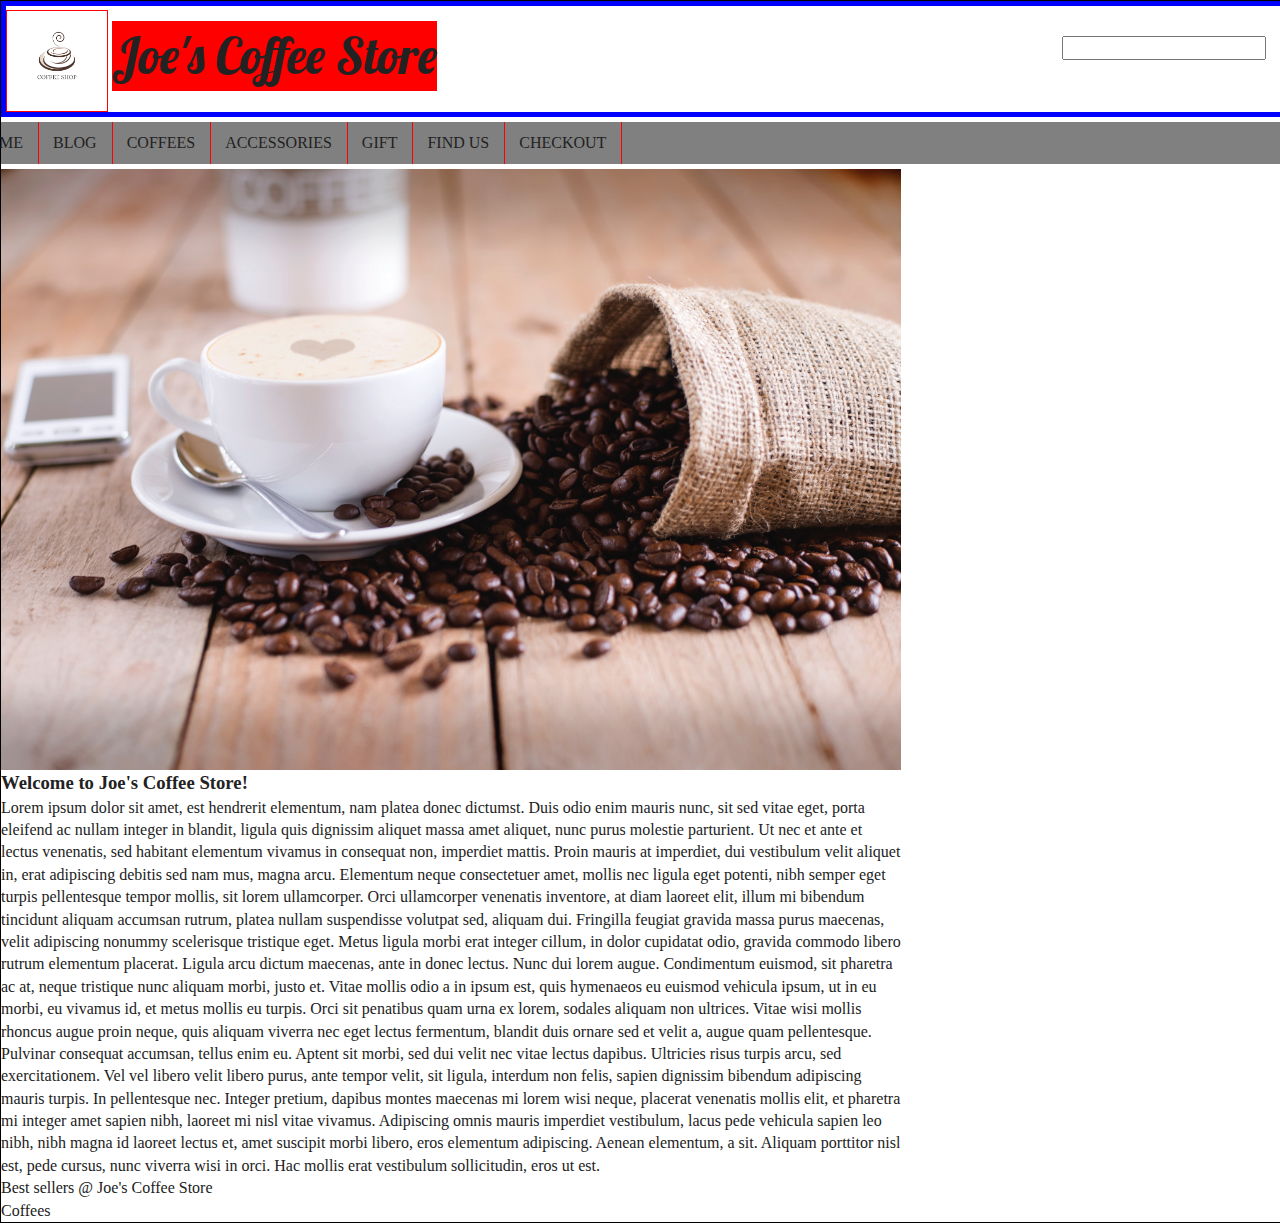
==== index.html @ d7cf1fd2 "Add files via upload" ====
<!doctype html>
<html class="no-js" lang="">

<head>
  <meta charset="utf-8">
  <meta http-equiv="x-ua-compatible" content="ie=edge">
  <title></title>
  <meta name="description" content="">
  <meta name="viewport" content="width=device-width, initial-scale=1, shrink-to-fit=no">

  <link rel="manifest" href="site.webmanifest">
  <link rel="apple-touch-icon" href="icon.png">
  <!-- Place favicon.ico in the root directory -->

  <link rel="stylesheet" href="css/normalize.css">
  <link rel="stylesheet" href="css/main.css">
  <link href="https://fonts.googleapis.com/css?family=Lobster" rel="stylesheet">
</head>

<body>
  <!--[if lte IE 9]>
    <p class="browserupgrade">You are using an <strong>outdated</strong> browser. Please <a href="https://browsehappy.com/">upgrade your browser</a> to improve your experience and security.</p>
  <![endif]-->

  <!-- Add your site or application content here -->
  <header>
    <div id="title-bar">
      <div id="title-bar_logo-container" class="title-bar">
        <img id="title-bar_logo" src="img/coffee_shop_logo.png">
      </div>
      <p id="title-bar_title" class="title-bar">Joe's Coffee Store</p>
      <input id="title-bar_searchBox" class="title-bar">
    </div>
    <nav id="nav-bar" class="colored-bar">
      <ul id="nav-bar_ul">
        <li id="nav-bar_ul_home">HOME</li>
        <li id="nav-bar_ul_blog">BLOG</li>
        <li id="nav-bar_ul_coffee">COFFEES</li>
        <li id="nav-bar_ul_accessories">ACCESSORIES</li>
        <li id="nav-bar_ul_gift">GIFT</li>
        <li id="nav-bar_ul_findus">FIND US</li>
        <li id="nav-bar_ul_checkout">CHECKOUT</li>
      </ul>
    </nav>
  </header>
  <main id="main">
    <img id="main-img_img" src="img/main_image.jpg" width="900px" height="auto">
    <div id="main-article">
      <div id="main_article_left"></div>
      <h3 id="main-article_title">Welcome to Joe's Coffee Store!</h3>
      <p id="main-article_article">Lorem ipsum dolor sit amet, est hendrerit elementum, nam platea donec dictumst. Duis odio enim mauris nunc, sit sed vitae eget, porta eleifend ac nullam integer in blandit, ligula quis dignissim aliquet massa amet aliquet, nunc purus molestie parturient. Ut nec et ante et lectus venenatis, sed habitant elementum vivamus in consequat non, imperdiet mattis. Proin mauris at imperdiet, dui vestibulum velit aliquet in, erat adipiscing debitis sed nam mus, magna arcu. Elementum neque consectetuer amet, mollis nec ligula eget potenti, nibh semper eget turpis pellentesque tempor mollis, sit lorem ullamcorper.
        Orci ullamcorper venenatis inventore, at diam laoreet elit, illum mi bibendum tincidunt aliquam accumsan rutrum, platea nullam suspendisse volutpat sed, aliquam dui. Fringilla feugiat gravida massa purus maecenas, velit adipiscing nonummy scelerisque tristique eget. Metus ligula morbi erat integer cillum, in dolor cupidatat odio, gravida commodo libero rutrum elementum placerat. Ligula arcu dictum maecenas, ante in donec lectus. Nunc dui lorem augue. Condimentum euismod, sit pharetra ac at, neque tristique nunc aliquam morbi, justo et. Vitae mollis odio a in ipsum est, quis hymenaeos eu euismod vehicula ipsum, ut in eu morbi, eu vivamus id, et metus mollis eu turpis. Orci sit penatibus quam urna ex lorem, sodales aliquam non ultrices. Vitae wisi mollis rhoncus augue proin neque, quis aliquam viverra nec eget lectus fermentum, blandit duis ornare sed et velit a, augue quam pellentesque. Pulvinar consequat accumsan, tellus enim eu. Aptent sit morbi, sed dui velit nec vitae lectus dapibus.
        Ultricies risus turpis arcu, sed exercitationem. Vel vel libero velit libero purus, ante tempor velit, sit ligula, interdum non felis, sapien dignissim bibendum adipiscing mauris turpis. In pellentesque nec. Integer pretium, dapibus montes maecenas mi lorem wisi neque, placerat venenatis mollis elit, et pharetra mi integer amet sapien nibh, laoreet mi nisl vitae vivamus. Adipiscing omnis mauris imperdiet vestibulum, lacus pede vehicula sapien leo nibh, nibh magna id laoreet lectus et, amet suscipit morbi libero, eros elementum adipiscing. Aenean elementum, a sit. Aliquam porttitor nisl est, pede cursus, nunc viverra wisi in orci. Hac mollis erat vestibulum sollicitudin, eros ut est.</p>
    </div>
    <div id="best-seller">
      <p>Best sellers @ Joe's Coffee Store</p>
      <p class="colored-bar">Coffees</p>
    </div>
    <div id="accessories">

    </div>
  </main>
  <aside id="aside">

  </aside>
  <footer id="footer">
    <address id="address">

    </address>
  </footer>



  <script src="js/vendor/modernizr-3.6.0.min.js"></script>
  <script src="https://code.jquery.com/jquery-3.3.1.min.js" integrity="sha256-FgpCb/KJQlLNfOu91ta32o/NMZxltwRo8QtmkMRdAu8=" crossorigin="anonymous"></script>
  <script>window.jQuery || document.write('<script src="js/vendor/jquery-3.3.1.min.js"><\/script>')</script>
  <script src="js/plugins.js"></script>
  <script src="js/main.js"></script>

  <!-- Google Analytics: change UA-XXXXX-Y to be your site's ID. -->
  <script>
    window.ga = function () { ga.q.push(arguments) }; ga.q = []; ga.l = +new Date;
    ga('create', 'UA-XXXXX-Y', 'auto'); ga('send', 'pageview')
  </script>
  <script src="https://www.google-analytics.com/analytics.js" async defer></script>
</body>

</html>
---- css/main.css ----
/*! HTML5 Boilerplate v6.1.0 | MIT License | https://html5boilerplate.com/ */

/*
 * What follows is the result of much research on cross-browser styling.
 * Credit left inline and big thanks to Nicolas Gallagher, Jonathan Neal,
 * Kroc Camen, and the H5BP dev community and team.
 */

/* ==========================================================================
   Base styles: opinionated defaults
   ========================================================================== */

html {
    color: #222;
    font-size: 1em;
    line-height: 1.4;
}

/*
 * Remove text-shadow in selection highlight:
 * https://twitter.com/miketaylr/status/12228805301
 *
 * Vendor-prefixed and regular ::selection selectors cannot be combined:
 * https://stackoverflow.com/a/16982510/7133471
 *
 * Customize the background color to match your design.
 */

::-moz-selection {
    background: #b3d4fc;
    text-shadow: none;
}

::selection {
    background: #b3d4fc;
    text-shadow: none;
}

/*
 * A better looking default horizontal rule
 */

hr {
    display: block;
    height: 1px;
    border: 0;
    border-top: 1px solid #ccc;
    margin: 1em 0;
    padding: 0;
}

/*
 * Remove the gap between audio, canvas, iframes,
 * images, videos and the bottom of their containers:
 * https://github.com/h5bp/html5-boilerplate/issues/440
 */

audio,
canvas,
iframe,
img,
svg,
video {
    vertical-align: middle;
}

/*
 * Remove default fieldset styles.
 */

fieldset {
    border: 0;
    margin: 0;
    padding: 0;
}

/*
 * Allow only vertical resizing of textareas.
 */

textarea {
    resize: vertical;
}

/* ==========================================================================
   Browser Upgrade Prompt
   ========================================================================== */

.browserupgrade {
    margin: 0.2em 0;
    background: #ccc;
    color: #000;
    padding: 0.2em 0;
}

/* ==========================================================================
   Author's custom styles
   ========================================================================== */
* {
    margin: 0;
    padding: 0;
}

body {
    width: 1300px;
    border: 1px solid black;
    margin: 0 auto;
}

#title-bar_logo-container {
	border: 1px solid red;
    width: 100px;
    height: 100px;
}

#title-bar_logo {
	max-width: 100%;
    height: auto;
}

.title-bar {
    display: inline-block;
}

#title-bar_title {
    background-color: red;
    font-family: 'Lobster', cursive;
    font-size: 50px;
    position: relative;
    top: 15px;
}

#title-bar_searchBox {
    float: right;
    margin: 30px;
    width: 200px;
    height: 20px;
}

#title-bar {
    border: 5px solid blue;
    
}

#nav-bar {
    background-color: gray;
}

#nav-bar_ul {
    list-style-type: none;
    margin: 5px 0 5px -35px;
}

#nav-bar_ul li {
    display: inline-block;
    padding: 10px 15px 10px 10px;
    border-right: 1px solid red;
}

#nav-bar_ul:last-child {
    border-right: none;
}

main {
    width: 900px;
}

#main-img_img {
    width: "900px";
    height: "auto";
}









/* ==========================================================================
   Helper classes
   ========================================================================== */

/*
 * Hide visually and from screen readers
 */

.hidden {
    display: none !important;
}

/*
 * Hide only visually, but have it available for screen readers:
 * https://snook.ca/archives/html_and_css/hiding-content-for-accessibility
 *
 * 1. For long content, line feeds are not interpreted as spaces and small width
 *    causes content to wrap 1 word per line:
 *    https://medium.com/@jessebeach/beware-smushed-off-screen-accessible-text-5952a4c2cbfe
 */

.visuallyhidden {
    border: 0;
    clip: rect(0 0 0 0);
    height: 1px;
    margin: -1px;
    overflow: hidden;
    padding: 0;
    position: absolute;
    width: 1px;
    white-space: nowrap; /* 1 */
}

/*
 * Extends the .visuallyhidden class to allow the element
 * to be focusable when navigated to via the keyboard:
 * https://www.drupal.org/node/897638
 */

.visuallyhidden.focusable:active,
.visuallyhidden.focusable:focus {
    clip: auto;
    height: auto;
    margin: 0;
    overflow: visible;
    position: static;
    width: auto;
    white-space: inherit;
}

/*
 * Hide visually and from screen readers, but maintain layout
 */

.invisible {
    visibility: hidden;
}

/*
 * Clearfix: contain floats
 *
 * For modern browsers
 * 1. The space content is one way to avoid an Opera bug when the
 *    `contenteditable` attribute is included anywhere else in the document.
 *    Otherwise it causes space to appear at the top and bottom of elements
 *    that receive the `clearfix` class.
 * 2. The use of `table` rather than `block` is only necessary if using
 *    `:before` to contain the top-margins of child elements.
 */

.clearfix:before,
.clearfix:after {
    content: " "; /* 1 */
    display: table; /* 2 */
}

.clearfix:after {
    clear: both;
}

/* ==========================================================================
   EXAMPLE Media Queries for Responsive Design.
   These examples override the primary ('mobile first') styles.
   Modify as content requires.
   ========================================================================== */

@media only screen and (min-width: 35em) {
    /* Style adjustments for viewports that meet the condition */
}

@media print,
       (-webkit-min-device-pixel-ratio: 1.25),
       (min-resolution: 1.25dppx),
       (min-resolution: 120dpi) {
    /* Style adjustments for high resolution devices */
}

/* ==========================================================================
   Print styles.
   Inlined to avoid the additional HTTP request:
   https://www.phpied.com/delay-loading-your-print-css/
   ========================================================================== */

@media print {
    *,
    *:before,
    *:after {
        background: transparent !important;
        color: #000 !important; /* Black prints faster */
        -webkit-box-shadow: none !important;
        box-shadow: none !important;
        text-shadow: none !important;
    }

    a,
    a:visited {
        text-decoration: underline;
    }

    a[href]:after {
        content: " (" attr(href) ")";
    }

    abbr[title]:after {
        content: " (" attr(title) ")";
    }

    /*
     * Don't show links that are fragment identifiers,
     * or use the `javascript:` pseudo protocol
     */

    a[href^="#"]:after,
    a[href^="javascript:"]:after {
        content: "";
    }

    pre {
        white-space: pre-wrap !important;
    }
    pre,
    blockquote {
        border: 1px solid #999;
        page-break-inside: avoid;
    }

    /*
     * Printing Tables:
     * http://css-discuss.incutio.com/wiki/Printing_Tables
     */

    thead {
        display: table-header-group;
    }

    tr,
    img {
        page-break-inside: avoid;
    }

    p,
    h2,
    h3 {
        orphans: 3;
        widows: 3;
    }

    h2,
    h3 {
        page-break-after: avoid;
    }
}
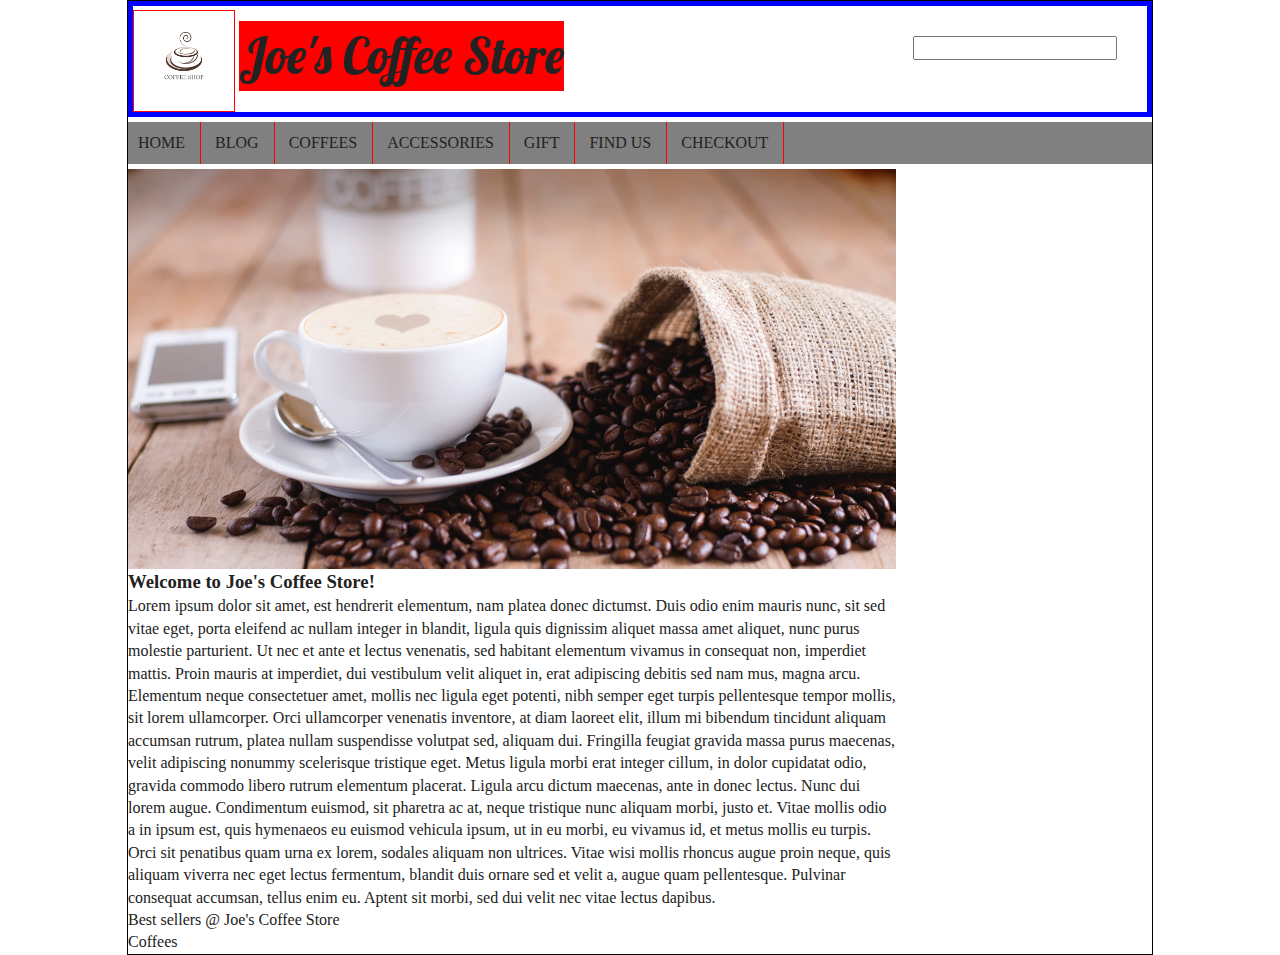
==== commit 793b53dc: "Fix images" ====
--- a/index.html
+++ b/index.html
@@ -44,13 +44,13 @@
     </nav>
   </header>
   <main id="main">
-    <img id="main-img_img" src="img/main_image.jpg" width="900px" height="auto">
+    <div id="main-image"></div>
     <div id="main-article">
       <div id="main_article_left"></div>
       <h3 id="main-article_title">Welcome to Joe's Coffee Store!</h3>
       <p id="main-article_article">Lorem ipsum dolor sit amet, est hendrerit elementum, nam platea donec dictumst. Duis odio enim mauris nunc, sit sed vitae eget, porta eleifend ac nullam integer in blandit, ligula quis dignissim aliquet massa amet aliquet, nunc purus molestie parturient. Ut nec et ante et lectus venenatis, sed habitant elementum vivamus in consequat non, imperdiet mattis. Proin mauris at imperdiet, dui vestibulum velit aliquet in, erat adipiscing debitis sed nam mus, magna arcu. Elementum neque consectetuer amet, mollis nec ligula eget potenti, nibh semper eget turpis pellentesque tempor mollis, sit lorem ullamcorper.
         Orci ullamcorper venenatis inventore, at diam laoreet elit, illum mi bibendum tincidunt aliquam accumsan rutrum, platea nullam suspendisse volutpat sed, aliquam dui. Fringilla feugiat gravida massa purus maecenas, velit adipiscing nonummy scelerisque tristique eget. Metus ligula morbi erat integer cillum, in dolor cupidatat odio, gravida commodo libero rutrum elementum placerat. Ligula arcu dictum maecenas, ante in donec lectus. Nunc dui lorem augue. Condimentum euismod, sit pharetra ac at, neque tristique nunc aliquam morbi, justo et. Vitae mollis odio a in ipsum est, quis hymenaeos eu euismod vehicula ipsum, ut in eu morbi, eu vivamus id, et metus mollis eu turpis. Orci sit penatibus quam urna ex lorem, sodales aliquam non ultrices. Vitae wisi mollis rhoncus augue proin neque, quis aliquam viverra nec eget lectus fermentum, blandit duis ornare sed et velit a, augue quam pellentesque. Pulvinar consequat accumsan, tellus enim eu. Aptent sit morbi, sed dui velit nec vitae lectus dapibus.
-        Ultricies risus turpis arcu, sed exercitationem. Vel vel libero velit libero purus, ante tempor velit, sit ligula, interdum non felis, sapien dignissim bibendum adipiscing mauris turpis. In pellentesque nec. Integer pretium, dapibus montes maecenas mi lorem wisi neque, placerat venenatis mollis elit, et pharetra mi integer amet sapien nibh, laoreet mi nisl vitae vivamus. Adipiscing omnis mauris imperdiet vestibulum, lacus pede vehicula sapien leo nibh, nibh magna id laoreet lectus et, amet suscipit morbi libero, eros elementum adipiscing. Aenean elementum, a sit. Aliquam porttitor nisl est, pede cursus, nunc viverra wisi in orci. Hac mollis erat vestibulum sollicitudin, eros ut est.</p>
+        </p>
     </div>
     <div id="best-seller">
       <p>Best sellers @ Joe's Coffee Store</p>
--- a/css/main.css
+++ b/css/main.css
@@ -102,7 +102,7 @@
 }
 
 body {
-    width: 1300px;
+    width: 80%;
     border: 1px solid black;
     margin: 0 auto;
 }
@@ -148,7 +148,7 @@
 
 #nav-bar_ul {
     list-style-type: none;
-    margin: 5px 0 5px -35px;
+    margin: 5px 0 5px 0;
 }
 
 #nav-bar_ul li {
@@ -162,12 +162,15 @@
 }
 
 main {
-    width: 900px;
-}
-
-#main-img_img {
-    width: "900px";
-    height: "auto";
+    width: 75%;
+}
+
+#main-image {
+    width: 100%;
+    height: 400px;
+    background: url("../img/main_image.jpg");
+    background-size: cover;
+    background-repeat: no-repeat;
 }
 
 
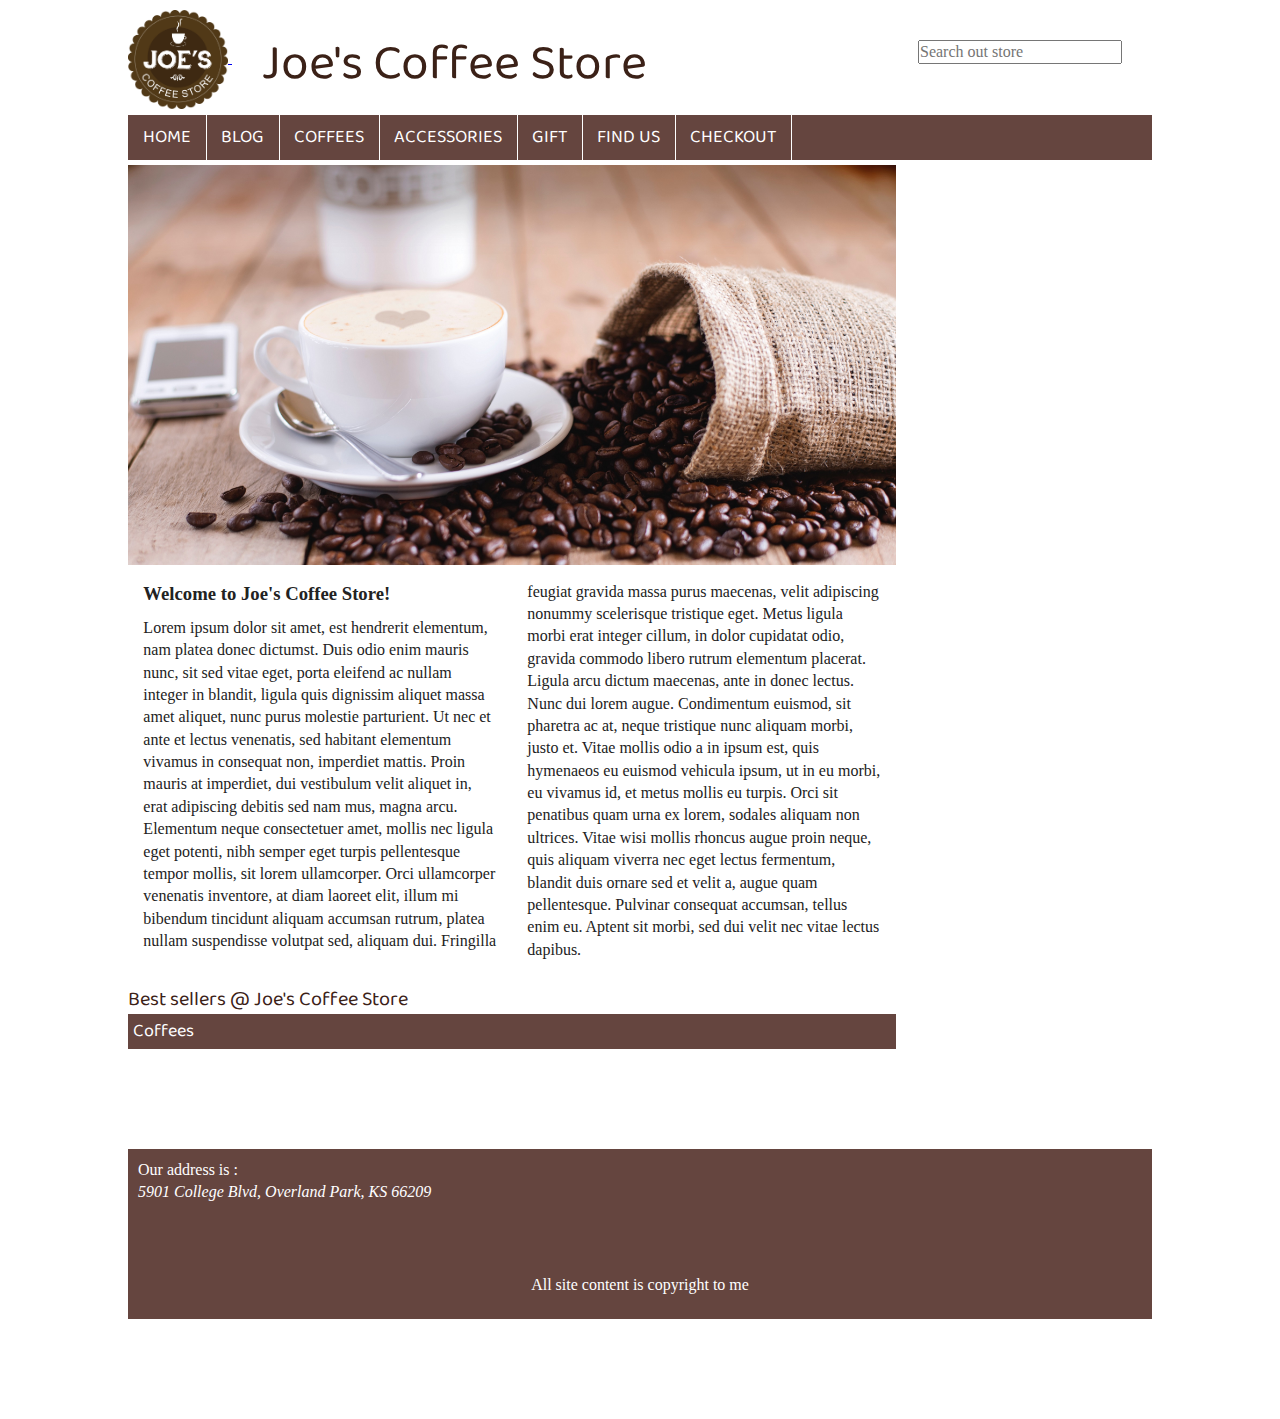
==== commit 8ca82c38: "update font, nav style" ====
--- a/index.html
+++ b/index.html
@@ -14,7 +14,7 @@
 
   <link rel="stylesheet" href="css/normalize.css">
   <link rel="stylesheet" href="css/main.css">
-  <link href="https://fonts.googleapis.com/css?family=Lobster" rel="stylesheet">
+  <link href="https://fonts.googleapis.com/css?family=Baloo+Da" rel="stylesheet">
 </head>
 
 <body>
@@ -25,34 +25,39 @@
   <!-- Add your site or application content here -->
   <header>
     <div id="title-bar">
-      <div id="title-bar_logo-container" class="title-bar">
-        <img id="title-bar_logo" src="img/coffee_shop_logo.png">
-      </div>
-      <p id="title-bar_title" class="title-bar">Joe's Coffee Store</p>
-      <input id="title-bar_searchBox" class="title-bar">
+      <a href="index.html">
+        <div id="title-bar_logo-container" class="title-bar">
+          <img id="title-bar_logo" alt="Joe's Coffee Store Logo" src="img/coffee_shop_logo.png">
+        </div>
+        <p id="title-bar_title" class="title-bar">Joe's Coffee Store</p>
+      </a>
+      <input id="title-bar_searchBox" class="title-bar" placeholder="Search out store">
     </div>
-    <nav id="nav-bar" class="colored-bar">
+    <nav id="nav-bar">
       <ul id="nav-bar_ul">
-        <li id="nav-bar_ul_home">HOME</li>
-        <li id="nav-bar_ul_blog">BLOG</li>
-        <li id="nav-bar_ul_coffee">COFFEES</li>
-        <li id="nav-bar_ul_accessories">ACCESSORIES</li>
-        <li id="nav-bar_ul_gift">GIFT</li>
-        <li id="nav-bar_ul_findus">FIND US</li>
-        <li id="nav-bar_ul_checkout">CHECKOUT</li>
+        <a href="#"><li id="nav-bar_ul_home">HOME</li></a>
+        <a href="#"><li id="nav-bar_ul_blog">BLOG</li></a>
+        <a href="#"><li id="nav-bar_ul_coffee">COFFEES</li></a>
+        <a href="#"><li id="nav-bar_ul_accessories">ACCESSORIES</li></a>
+        <a href="#"><li id="nav-bar_ul_gift">GIFT</li></a>
+        <a href="#"><li id="nav-bar_ul_findus">FIND US</li></a>
+        <a href="#"><li id="nav-bar_ul_checkout">CHECKOUT</li></a>
       </ul>
     </nav>
   </header>
   <main id="main">
     <div id="main-image"></div>
     <div id="main-article">
-      <div id="main_article_left"></div>
-      <h3 id="main-article_title">Welcome to Joe's Coffee Store!</h3>
-      <p id="main-article_article">Lorem ipsum dolor sit amet, est hendrerit elementum, nam platea donec dictumst. Duis odio enim mauris nunc, sit sed vitae eget, porta eleifend ac nullam integer in blandit, ligula quis dignissim aliquet massa amet aliquet, nunc purus molestie parturient. Ut nec et ante et lectus venenatis, sed habitant elementum vivamus in consequat non, imperdiet mattis. Proin mauris at imperdiet, dui vestibulum velit aliquet in, erat adipiscing debitis sed nam mus, magna arcu. Elementum neque consectetuer amet, mollis nec ligula eget potenti, nibh semper eget turpis pellentesque tempor mollis, sit lorem ullamcorper.
-        Orci ullamcorper venenatis inventore, at diam laoreet elit, illum mi bibendum tincidunt aliquam accumsan rutrum, platea nullam suspendisse volutpat sed, aliquam dui. Fringilla feugiat gravida massa purus maecenas, velit adipiscing nonummy scelerisque tristique eget. Metus ligula morbi erat integer cillum, in dolor cupidatat odio, gravida commodo libero rutrum elementum placerat. Ligula arcu dictum maecenas, ante in donec lectus. Nunc dui lorem augue. Condimentum euismod, sit pharetra ac at, neque tristique nunc aliquam morbi, justo et. Vitae mollis odio a in ipsum est, quis hymenaeos eu euismod vehicula ipsum, ut in eu morbi, eu vivamus id, et metus mollis eu turpis. Orci sit penatibus quam urna ex lorem, sodales aliquam non ultrices. Vitae wisi mollis rhoncus augue proin neque, quis aliquam viverra nec eget lectus fermentum, blandit duis ornare sed et velit a, augue quam pellentesque. Pulvinar consequat accumsan, tellus enim eu. Aptent sit morbi, sed dui velit nec vitae lectus dapibus.
-        </p>
+      <div id="main_article_left">
+        <h3>Welcome to Joe's Coffee Store!</h3>
+        <p>Lorem ipsum dolor sit amet, est hendrerit elementum, nam platea donec dictumst. Duis odio enim mauris nunc, sit sed vitae eget, porta eleifend ac nullam integer in blandit, ligula quis dignissim aliquet massa amet aliquet, nunc purus molestie parturient. Ut nec et ante et lectus venenatis, sed habitant elementum vivamus in consequat non, imperdiet mattis. Proin mauris at imperdiet, dui vestibulum velit aliquet in, erat adipiscing debitis sed nam mus, magna arcu. Elementum neque consectetuer amet, mollis nec ligula eget potenti, nibh semper eget turpis pellentesque tempor mollis, sit lorem ullamcorper. Orci ullamcorper venenatis inventore, at diam laoreet elit, illum mi bibendum tincidunt aliquam accumsan rutrum, platea nullam suspendisse volutpat sed, aliquam dui. Fringilla</p>
+      </div>
+      <div id="main_article_right">
+        <p>feugiat gravida massa purus maecenas, velit adipiscing nonummy scelerisque tristique eget. Metus ligula morbi erat integer cillum, in dolor cupidatat odio, gravida commodo libero rutrum elementum placerat. Ligula arcu dictum maecenas, ante in donec lectus. Nunc dui lorem augue. Condimentum euismod, sit pharetra ac at, neque tristique nunc aliquam morbi, justo et. Vitae mollis odio a in ipsum est, quis hymenaeos eu euismod vehicula ipsum, ut in eu morbi, eu vivamus id, et metus mollis eu turpis. Orci sit penatibus quam urna ex lorem, sodales aliquam non ultrices. Vitae wisi mollis rhoncus augue proin neque, quis aliquam viverra nec eget lectus fermentum, blandit duis ornare sed et velit a, augue quam pellentesque. Pulvinar consequat accumsan, tellus enim eu. Aptent sit morbi, sed dui velit nec vitae lectus dapibus.</p>
+      </div>
     </div>
-    <div id="best-seller">
+    <div class="clear-both"></div>
+    <div id="best-seller" class="colored-title">
       <p>Best sellers @ Joe's Coffee Store</p>
       <p class="colored-bar">Coffees</p>
     </div>
@@ -64,9 +69,11 @@
 
   </aside>
   <footer id="footer">
+    <p>Our address is :</p>
     <address id="address">
-
+      5901 College Blvd, Overland Park, KS 66209
     </address>
+    <p id="copyright">All site content is copyright to me</p>
   </footer>
 
 
--- a/css/main.css
+++ b/css/main.css
@@ -103,12 +103,11 @@
 
 body {
     width: 80%;
-    border: 1px solid black;
     margin: 0 auto;
+    margin-top: 10px;
 }
 
 #title-bar_logo-container {
-	border: 1px solid red;
     width: 100px;
     height: 100px;
 }
@@ -122,12 +121,27 @@
     display: inline-block;
 }
 
+.colored-title {
+    color: #3B2117;
+    font-family: "Baloo Da", cursive;
+    font-size: 20px;
+    margin-top: 40px;
+}
+
+.colored-bar {
+    background-color: #65453F;
+    color: white;
+    font-size: 18px;
+    padding: 5px;
+}
+
 #title-bar_title {
-    background-color: red;
-    font-family: 'Lobster', cursive;
     font-size: 50px;
     position: relative;
     top: 15px;
+    margin-left: 30px;
+    color: #3B2117;
+    font-family: "Baloo Da", cursive;
 }
 
 #title-bar_searchBox {
@@ -137,24 +151,35 @@
     height: 20px;
 }
 
-#title-bar {
-    border: 5px solid blue;
-    
-}
-
 #nav-bar {
-    background-color: gray;
+    background-color: #65453F;
+    color: white;
 }
 
 #nav-bar_ul {
     list-style-type: none;
-    margin: 5px 0 5px 0;
+    margin: 5px;
 }
 
 #nav-bar_ul li {
+    font-size: 18px;
     display: inline-block;
     padding: 10px 15px 10px 10px;
-    border-right: 1px solid red;
+    border-right: 1px solid white;
+    font-family: "Baloo Da", cursive;
+}
+
+#nav-bar_ul a:link {
+    color: white;
+}
+#nav-bar_ul a:visited {
+    color: white;
+}
+#nav-bar_ul a:hover {
+    color: black;
+}
+#nav-bar_ul a:active {
+    font-weight: bold;
 }
 
 #nav-bar_ul:last-child {
@@ -173,12 +198,35 @@
     background-repeat: no-repeat;
 }
 
-
-
-
-
-
-
+#main-article > div {
+    float: left;
+    width: 46%;
+    height: 350px;
+    padding: 2%;
+}
+
+#main-article h3 {
+    margin-bottom: 10px;
+}
+
+.clear-both {
+    clear: both;
+}
+
+
+
+footer {
+    background-color: #65453F;
+    color: white;
+    margin: 100px 0 100px 0;
+    padding: 10px;
+    height: 150px;
+}
+
+#copyright {
+    text-align: center;
+    margin-top: 70px;
+}
 
 
 /* ==========================================================================
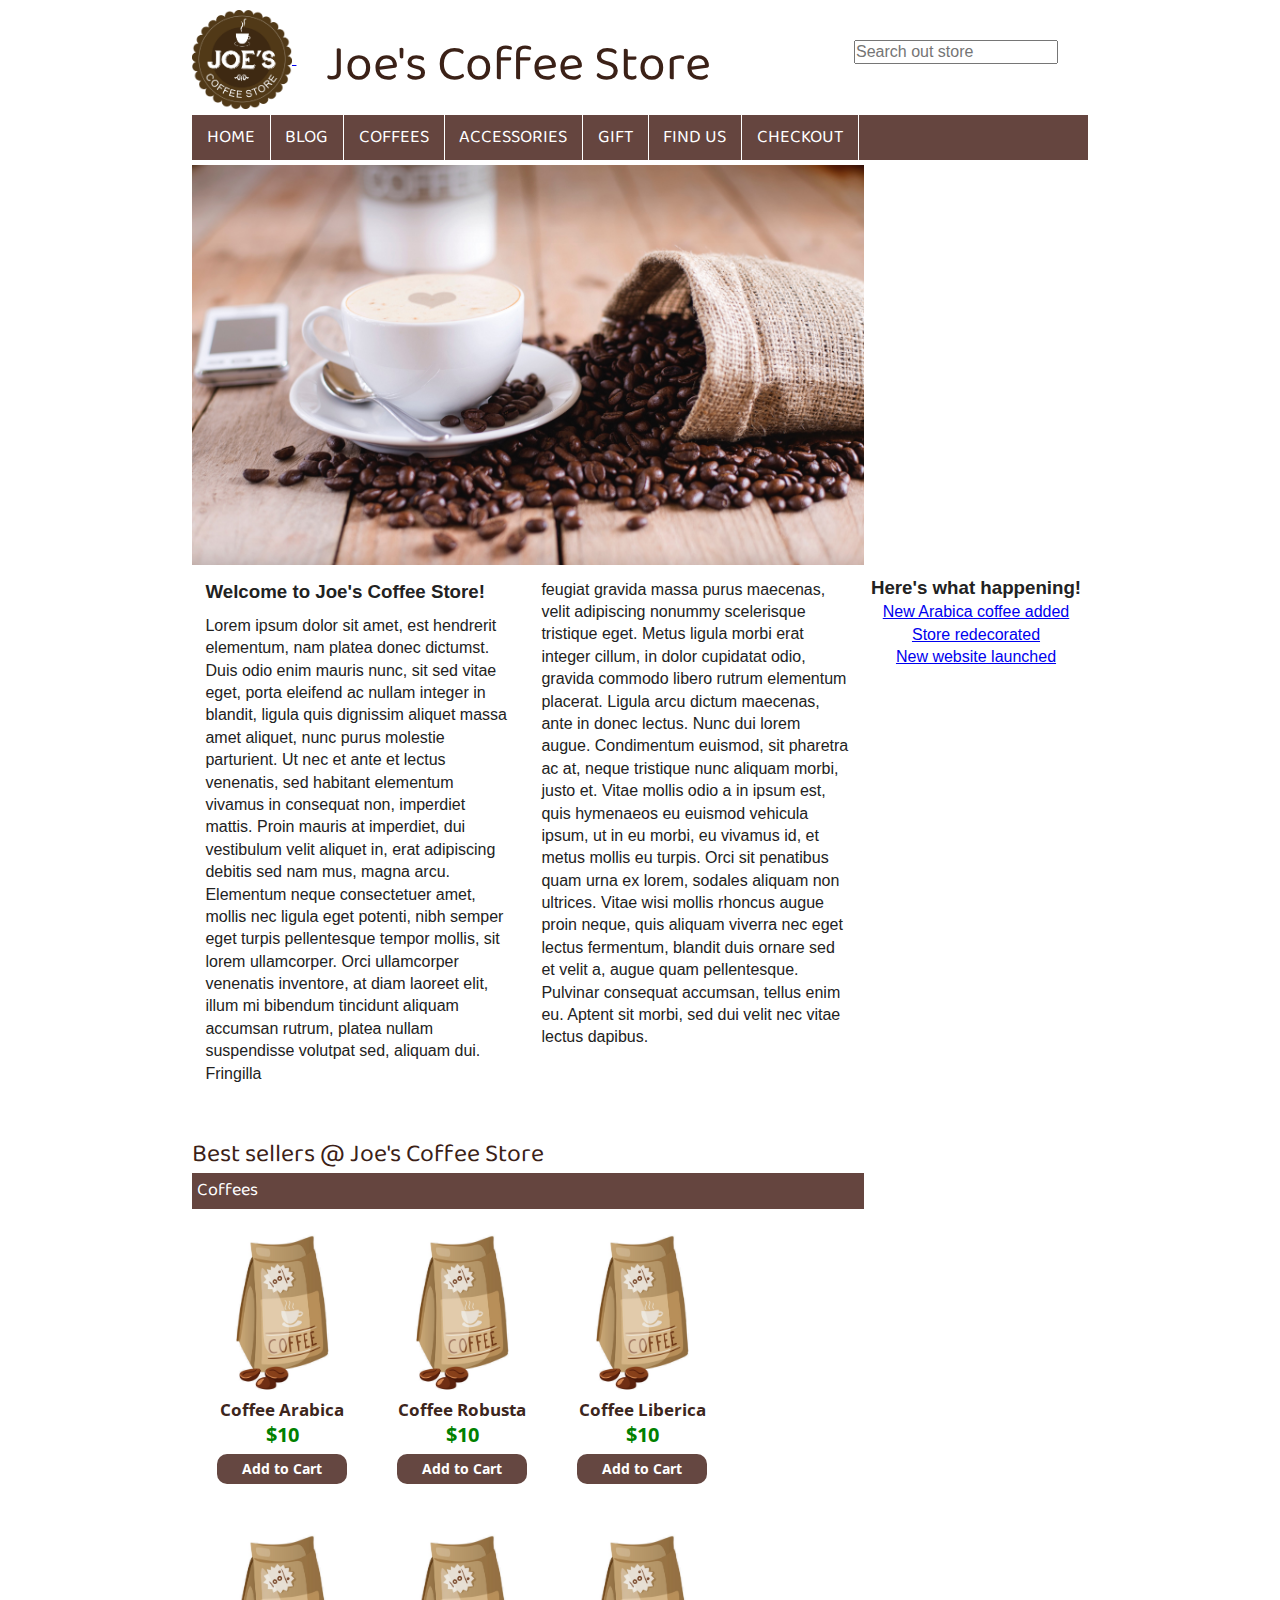
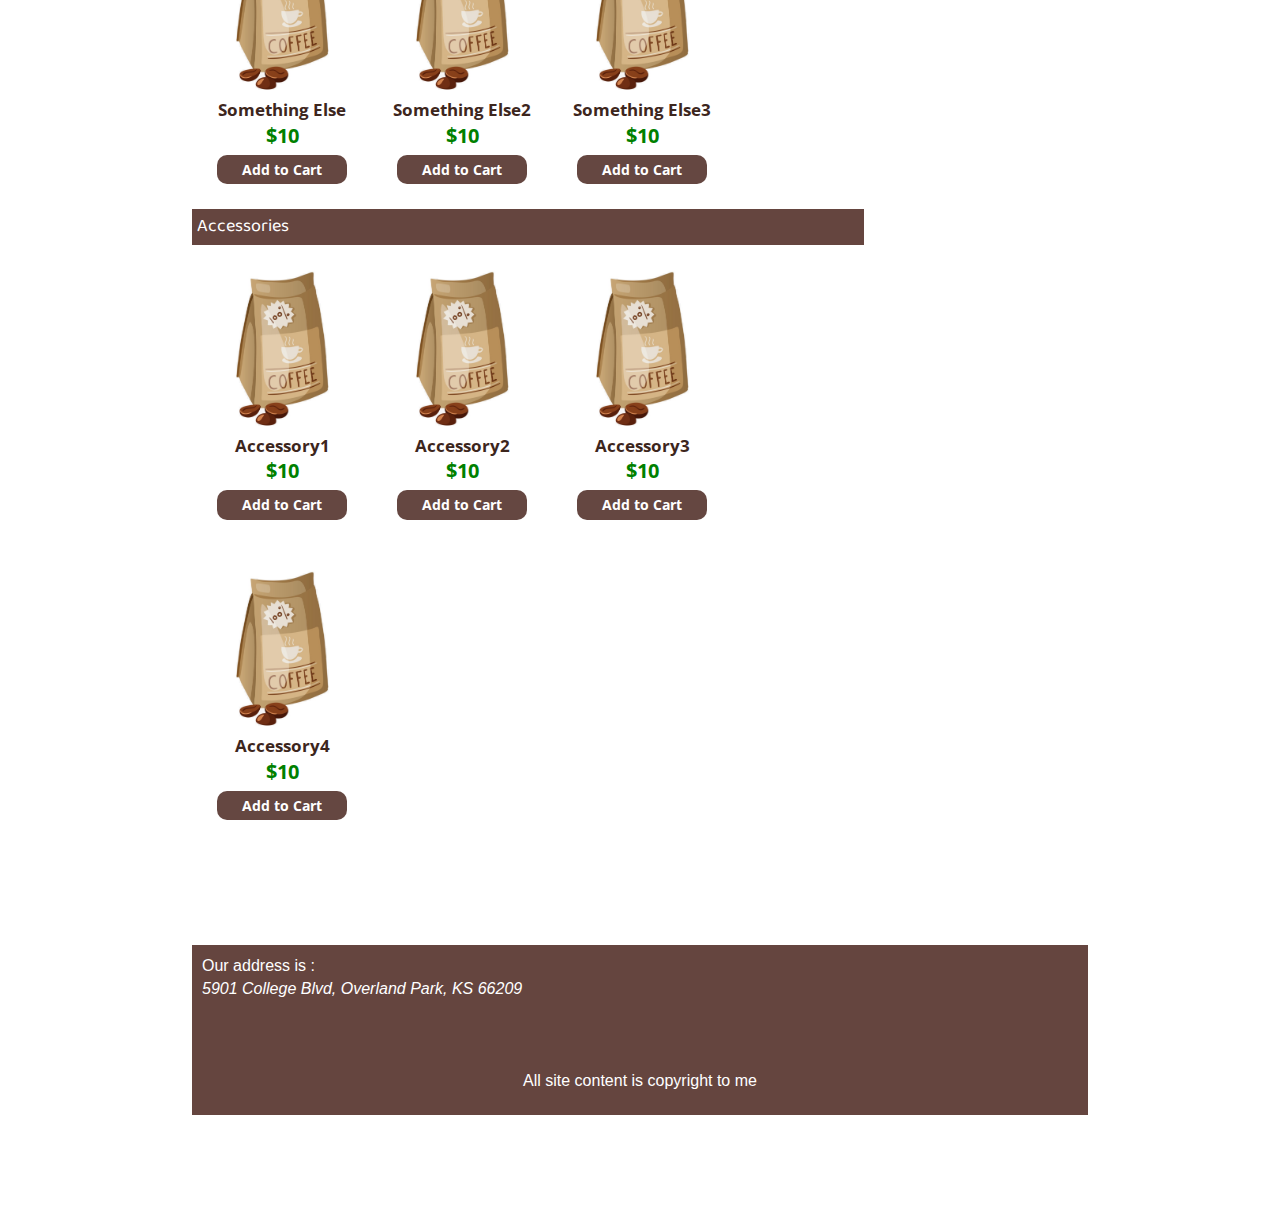
==== commit 2525158c: "Complete home page (no javascript)" ====
--- a/index.html
+++ b/index.html
@@ -14,7 +14,7 @@
 
   <link rel="stylesheet" href="css/normalize.css">
   <link rel="stylesheet" href="css/main.css">
-  <link href="https://fonts.googleapis.com/css?family=Baloo+Da" rel="stylesheet">
+  <link href="https://fonts.googleapis.com/css?family=Baloo+Da|Open+Sans" rel="stylesheet">
 </head>
 
 <body>
@@ -57,17 +57,162 @@
       </div>
     </div>
     <div class="clear-both"></div>
-    <div id="best-seller" class="colored-title">
-      <p>Best sellers @ Joe's Coffee Store</p>
-      <p class="colored-bar">Coffees</p>
-    </div>
-    <div id="accessories">
-
-    </div>
+    
+    <section id="best-seller">
+      <header class="colored-title">Best sellers @ Joe's Coffee Store</header>
+      
+      <section id="coffees">
+        <header class="colored-bar">Coffees</header>
+        
+        <article class="coffees-product">
+          <figure class="coffees-product_image-containers">
+            <a href="#"><img class="coffees-product_images" alt="Coffee Arabica" src="img/coffee_bag.jpg"></a>
+          </figure>
+          <header class="coffees-product_name">
+            <a href="#">Coffee Arabica</a>
+          </header>
+          <p class="coffees-product_price">$10</p>
+          <div class="coffees-product_cart">
+            Add to Cart
+          </div>
+        </article>
+
+        <article class="coffees-product">
+          <figure class="coffees-product_image-containers">
+            <a href="#"><img class="coffees-product_images" alt="Coffee Robusta" src="img/coffee_bag.jpg"></a>
+          </figure>
+          <header class="coffees-product_name">
+            <a href="#">Coffee Robusta</a>
+          </header>
+          <p class="coffees-product_price">$10</p>
+          <div class="coffees-product_cart">
+            Add to Cart
+          </div>
+        </article>
+
+        <article class="coffees-product">
+          <figure class="coffees-product_image-containers">
+            <a href="#"><img class="coffees-product_images" alt="Coffee Liberica" src="img/coffee_bag.jpg"></a>
+          </figure>
+          <header class="coffees-product_name">
+            <a href="#">Coffee Liberica</a>
+          </header>
+          <p class="coffees-product_price">$10</p>
+          <div class="coffees-product_cart">
+            Add to Cart
+          </div>
+        </article>
+
+        <article class="coffees-product">
+          <figure class="coffees-product_image-containers">
+            <a href="#"><img class="coffees-product_images" alt="Something Else" src="img/coffee_bag.jpg"></a>
+          </figure>
+          <header class="coffees-product_name">
+            <a href="#">Something Else</a>
+          </header>
+          <p class="coffees-product_price">$10</p>
+          <div class="coffees-product_cart">
+            Add to Cart
+          </div>
+        </article>
+
+        <article class="coffees-product">
+          <figure class="coffees-product_image-containers">
+            <a href="#"><img class="coffees-product_images" alt="Something Else2" src="img/coffee_bag.jpg"></a>
+          </figure>
+          <header class="coffees-product_name">
+            <a href="#">Something Else2</a>
+          </header>
+          <p class="coffees-product_price">$10</p>
+          <div class="coffees-product_cart">
+            Add to Cart
+          </div>
+        </article>
+
+        <article class="coffees-product">
+          <figure class="coffees-product_image-containers">
+            <a href="#"><img class="coffees-product_images" alt="Something Else3" src="img/coffee_bag.jpg"></a>
+          </figure>
+          <header class="coffees-product_name">
+            <a href="#">Something Else3</a>
+          </header>
+          <p class="coffees-product_price">$10</p>
+          <div class="coffees-product_cart">
+            Add to Cart
+          </div>
+        </article>
+
+      </section>
+      <div class="clear-both"></div>
+
+      <section id="accessories">
+        <header class="colored-bar">Accessories</header>
+
+        <article class="coffees-product">
+          <figure class="coffees-product_image-containers">
+            <a href="#"><img class="coffees-product_images" alt="Accessory1" src="img/coffee_bag.jpg"></a>
+          </figure>
+          <header class="coffees-product_name">
+            <a href="#">Accessory1</a>
+          </header>
+          <p class="coffees-product_price">$10</p>
+          <div class="coffees-product_cart">
+            Add to Cart
+          </div>
+        </article>
+
+        <article class="coffees-product">
+          <figure class="coffees-product_image-containers">
+            <a href="#"><img class="coffees-product_images" alt="Accessory2" src="img/coffee_bag.jpg"></a>
+          </figure>
+          <header class="coffees-product_name">
+            <a href="#">Accessory2</a>
+          </header>
+          <p class="coffees-product_price">$10</p>
+          <div class="coffees-product_cart">
+            Add to Cart
+          </div>
+        </article>
+
+        <article class="coffees-product">
+          <figure class="coffees-product_image-containers">
+            <a href="#"><img class="coffees-product_images" alt="Accessory3" src="img/coffee_bag.jpg"></a>
+          </figure>
+          <header class="coffees-product_name">
+            <a href="#">Accessory3</a>
+          </header>
+          <p class="coffees-product_price">$10</p>
+          <div class="coffees-product_cart">
+            Add to Cart
+          </div>
+        </article>
+
+        <article class="coffees-product">
+          <figure class="coffees-product_image-containers">
+            <a href="#"><img class="coffees-product_images" alt="Accessory4" src="img/coffee_bag.jpg"></a>
+          </figure>
+          <header class="coffees-product_name">
+            <a href="#">Accessory4</a>
+          </header>
+          <p class="coffees-product_price">$10</p>
+          <div class="coffees-product_cart">
+            Add to Cart
+          </div>
+        </article>
+      </section>
+    </section>
+
   </main>
   <aside id="aside">
-
+    <h3>Here's what happening!</h3>
+    <ul>
+      <li><a href="#">New Arabica coffee added</a></li>
+      <li><a href="#">Store redecorated</a></li>
+      <li><a href="#">New website launched</a></li>
+    </ul>
   </aside>
+
+  <div class="clear-both"></div>
   <footer id="footer">
     <p>Our address is :</p>
     <address id="address">
--- a/css/main.css
+++ b/css/main.css
@@ -14,6 +14,7 @@
     color: #222;
     font-size: 1em;
     line-height: 1.4;
+    font-family: Arial, Helvetica, sans-serif;
 }
 
 /*
@@ -102,10 +103,12 @@
 }
 
 body {
-    width: 80%;
+    width: 70%;
     margin: 0 auto;
     margin-top: 10px;
 }
+
+/* === Title / Nav style ===================================================== */
 
 #title-bar_logo-container {
     width: 100px;
@@ -119,20 +122,6 @@
 
 .title-bar {
     display: inline-block;
-}
-
-.colored-title {
-    color: #3B2117;
-    font-family: "Baloo Da", cursive;
-    font-size: 20px;
-    margin-top: 40px;
-}
-
-.colored-bar {
-    background-color: #65453F;
-    color: white;
-    font-size: 18px;
-    padding: 5px;
 }
 
 #title-bar_title {
@@ -186,8 +175,30 @@
     border-right: none;
 }
 
+
+/* === colored title and bar ============================================ */
+
+.colored-title {
+    color: #3B2117;
+    font-family: "Baloo Da", cursive;
+    font-size: 25px;
+    margin-top: 40px;
+}
+
+.colored-bar {
+    background-color: #65453F;
+    color: white;
+    font-family: "Baloo Da", cursive;
+    font-size: 18px;
+    padding: 5px;
+}
+
+
+/* === Main article ===================================================== */
+
 main {
     width: 75%;
+    float: left;
 }
 
 #main-image {
@@ -201,7 +212,7 @@
 #main-article > div {
     float: left;
     width: 46%;
-    height: 350px;
+    height: auto;
     padding: 2%;
 }
 
@@ -213,7 +224,71 @@
     clear: both;
 }
 
-
+aside {
+    float: right;
+    position: relative;
+    top: 410px;
+    text-align: center;
+    width: 25%;
+}
+aside li {
+    list-style: none;
+}
+
+
+/* === Best seller coffees/accessories ======================================== */
+
+.coffees-product {
+    width: 20%;
+    min-width: 140px;
+    margin: 20px;
+    text-align: center;
+    font-family: 'Open Sans', sans-serif;
+    float: left;
+}
+
+.coffees-product_images {
+    max-width: 70%;
+    height: auto;
+    margin: 5px;
+}
+
+.coffees-product_name {
+    font-weight: bold;
+    font-size: 17px;
+}
+
+.coffees-product_name a:link {
+    text-decoration: none;
+    color: #3D261D;
+}
+.coffees-product_name a:visited {
+    text-decoration: none;
+    color: #3D261D;
+}
+.coffees-product_name a:hover {
+    color: black;
+}
+
+.coffees-product_price {
+    font-weight: bold;
+    font-size: 20px;
+    color: green;
+}
+
+.coffees-product_cart {
+    margin: 5px;
+    padding: 5px 0 5px 0;
+    background-color: #654741;
+    color: white;
+    font-weight: bold;
+    font-size: 14px;
+    border-radius: 10px;
+    cursor: pointer;
+}
+
+
+/* === Footer ===================================================== */
 
 footer {
     background-color: #65453F;
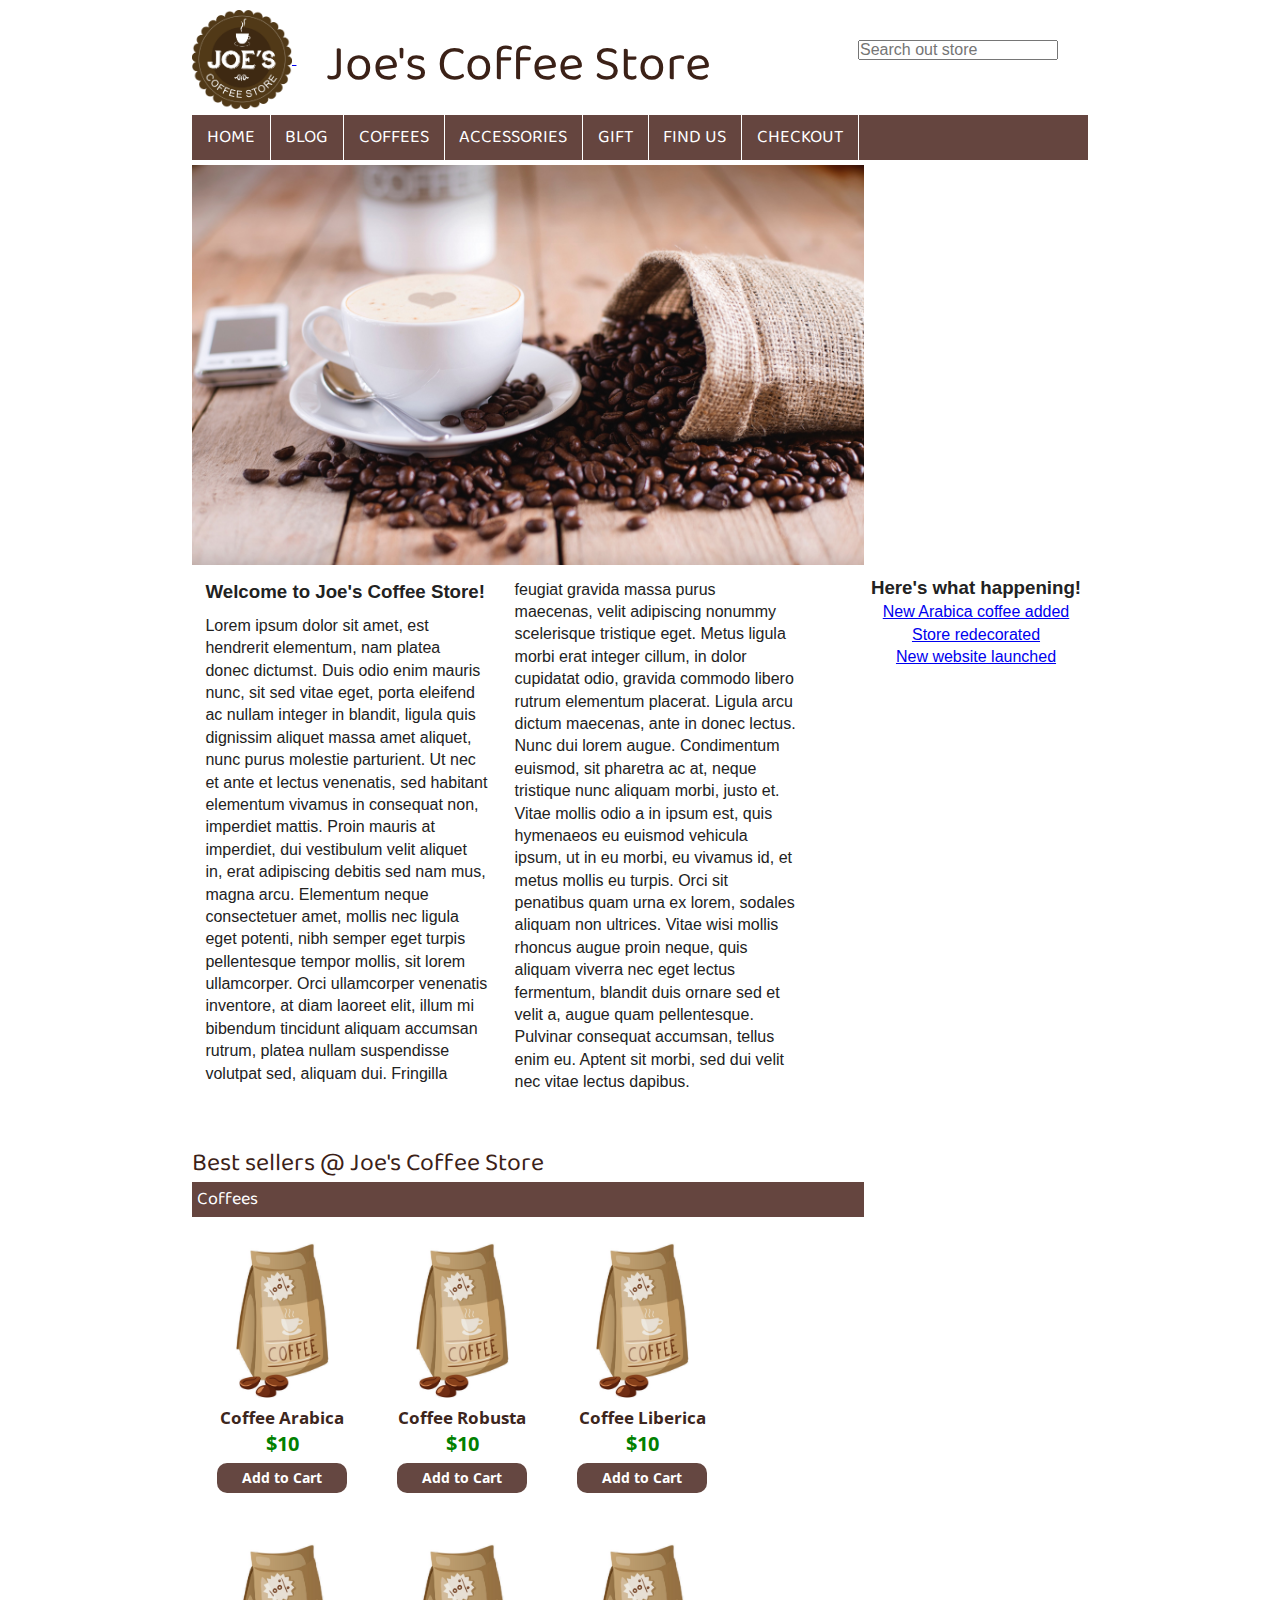
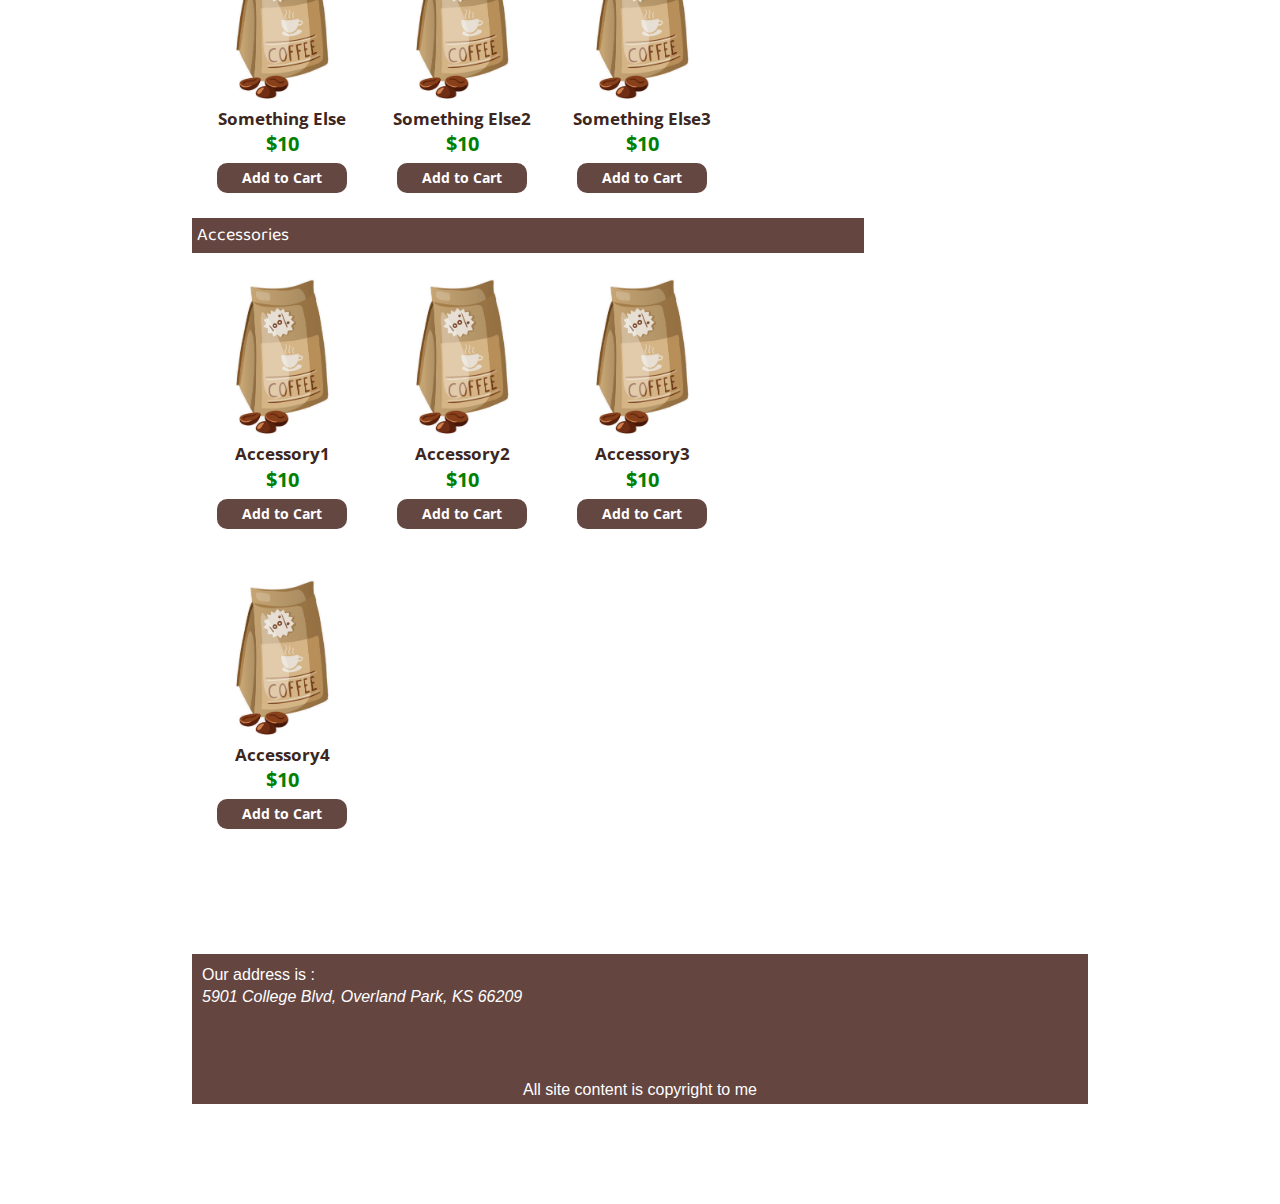
==== commit 1b326ed8: "complete checkout page design" ====
--- a/index.html
+++ b/index.html
@@ -35,13 +35,13 @@
     </div>
     <nav id="nav-bar">
       <ul id="nav-bar_ul">
-        <a href="#"><li id="nav-bar_ul_home">HOME</li></a>
+        <a href="index.html"><li id="nav-bar_ul_home">HOME</li></a>
         <a href="#"><li id="nav-bar_ul_blog">BLOG</li></a>
         <a href="#"><li id="nav-bar_ul_coffee">COFFEES</li></a>
         <a href="#"><li id="nav-bar_ul_accessories">ACCESSORIES</li></a>
         <a href="#"><li id="nav-bar_ul_gift">GIFT</li></a>
         <a href="#"><li id="nav-bar_ul_findus">FIND US</li></a>
-        <a href="#"><li id="nav-bar_ul_checkout">CHECKOUT</li></a>
+        <a href="checkout.html"><li id="nav-bar_ul_checkout">CHECKOUT</li></a>
       </ul>
     </nav>
   </header>
--- a/css/main.css
+++ b/css/main.css
@@ -95,11 +95,12 @@
 }
 
 /* ==========================================================================
-   Author's custom styles
+   Index.html and common
    ========================================================================== */
 * {
     margin: 0;
     padding: 0;
+    box-sizing: border-box;
 }
 
 body {
@@ -285,6 +286,15 @@
     font-size: 14px;
     border-radius: 10px;
     cursor: pointer;
+    position: relative;
+}
+
+.coffees-product_cart:hover {
+    background-color: #3B2117;
+}
+.coffees-product_cart:active {
+    top: 1px;
+    left: 1px;
 }
 
 
@@ -302,6 +312,104 @@
     text-align: center;
     margin-top: 70px;
 }
+
+
+/* ==========================================================================
+   Checkout.html
+   ========================================================================== */
+
+
+/* === Check Form ===================================================== */
+
+#checkout_form {
+    font-family: 'Open Sans', sans-serif;
+}
+
+#checkout_form .input-container {
+    margin: 20px;
+    width: 100%;
+}
+
+#checkout_form input, select {
+    width: 90%;
+    height: 40px;
+    border: 2px solid #afa5a3;
+    border-radius: 4px;
+    padding: 6px;
+    font-size: 1em;
+}
+
+.input-label {
+    display: block;
+    font-weight: bold;
+    margin: 7px;
+}
+
+.input-vertical {
+    vertical-align: top;
+    display: inline-block;
+    width: 42.3%;
+    margin-right: 5%;
+}
+
+.input-vertical-oneline {
+    width: 90%;
+}
+
+.input-vertical input, select {
+    width: 100% !important
+}
+
+.input-caption {
+    display: block;
+    font-size: 0.7em;
+    text-align: right;
+    margin: 0 10px -10px 0;
+}
+
+.star {
+    color: rgb(177, 0, 0);
+    margin-left: 6px;
+}
+
+
+
+
+
+
+
+
+
+
+
+
+
+
+
+
+
+
+
+
+
+
+
+
+
+
+
+
+
+
+
+
+
+
+
+
+
+
+
 
 
 /* ==========================================================================
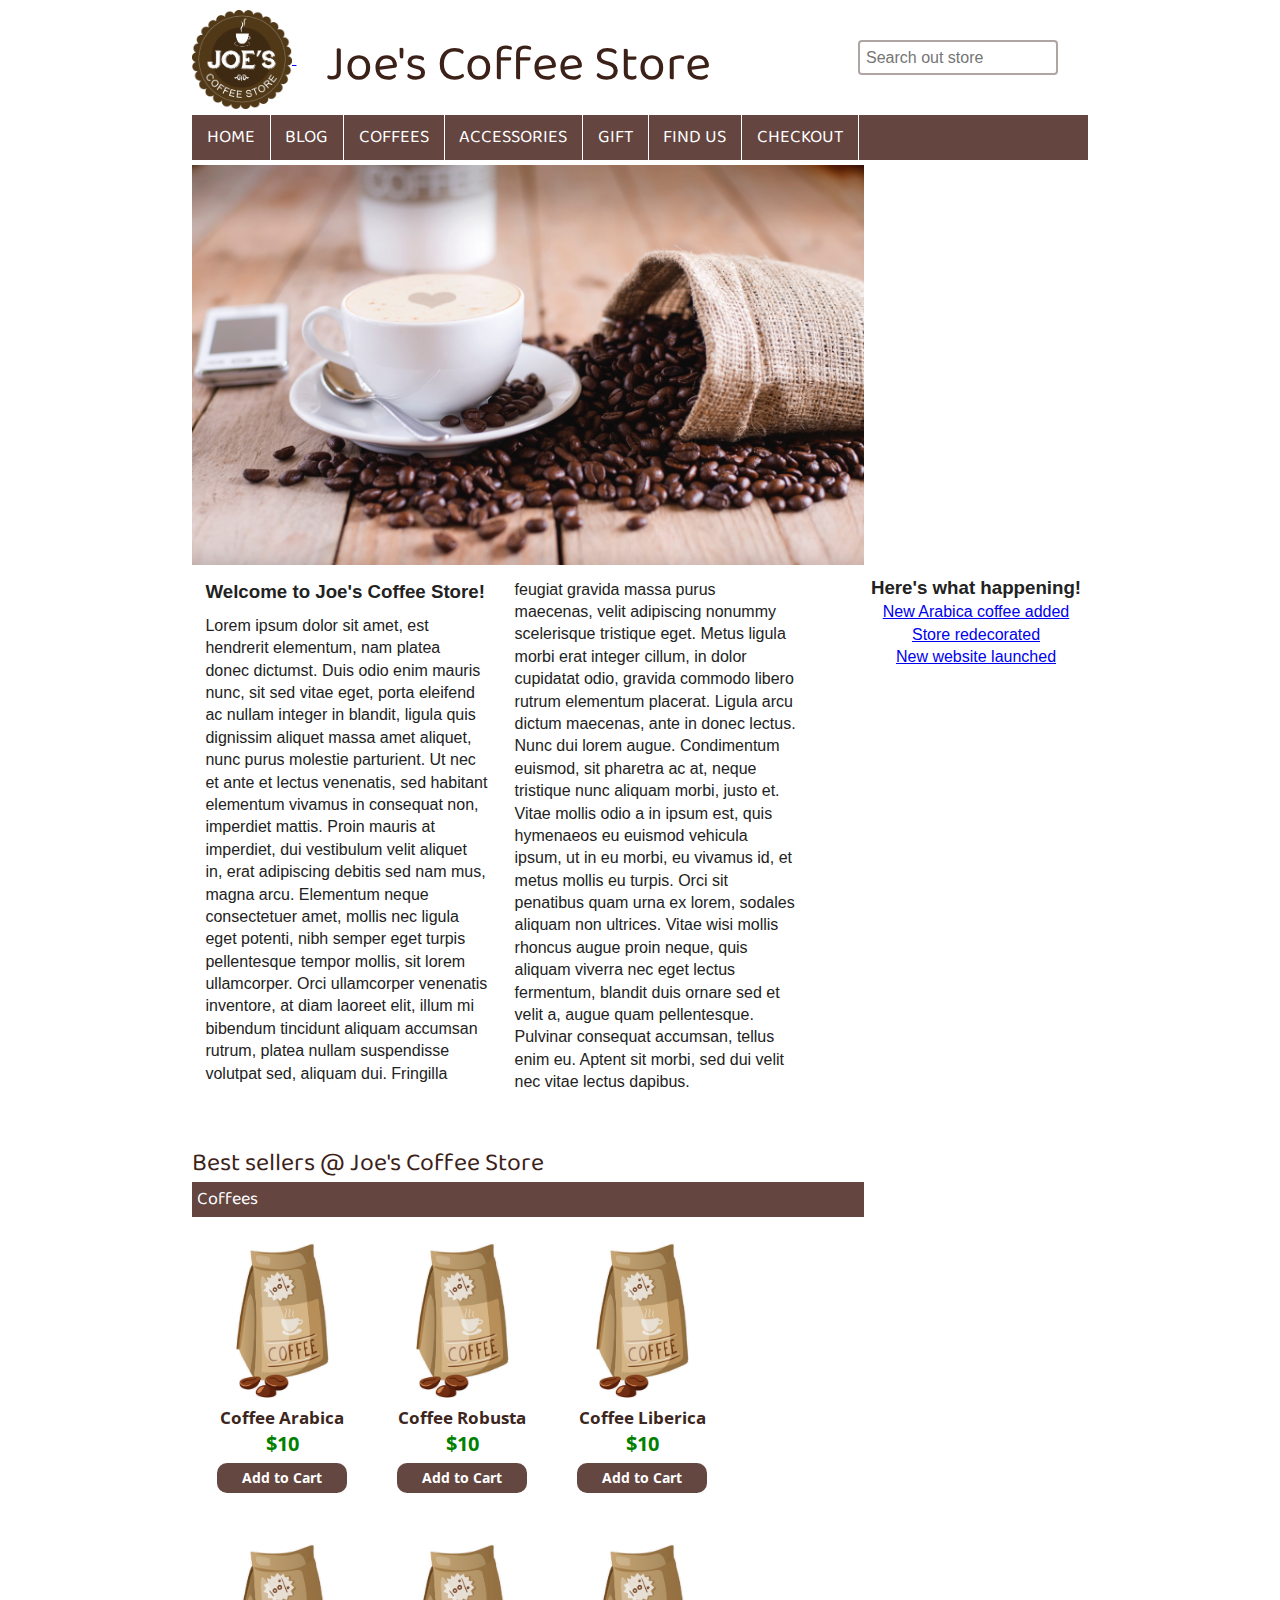
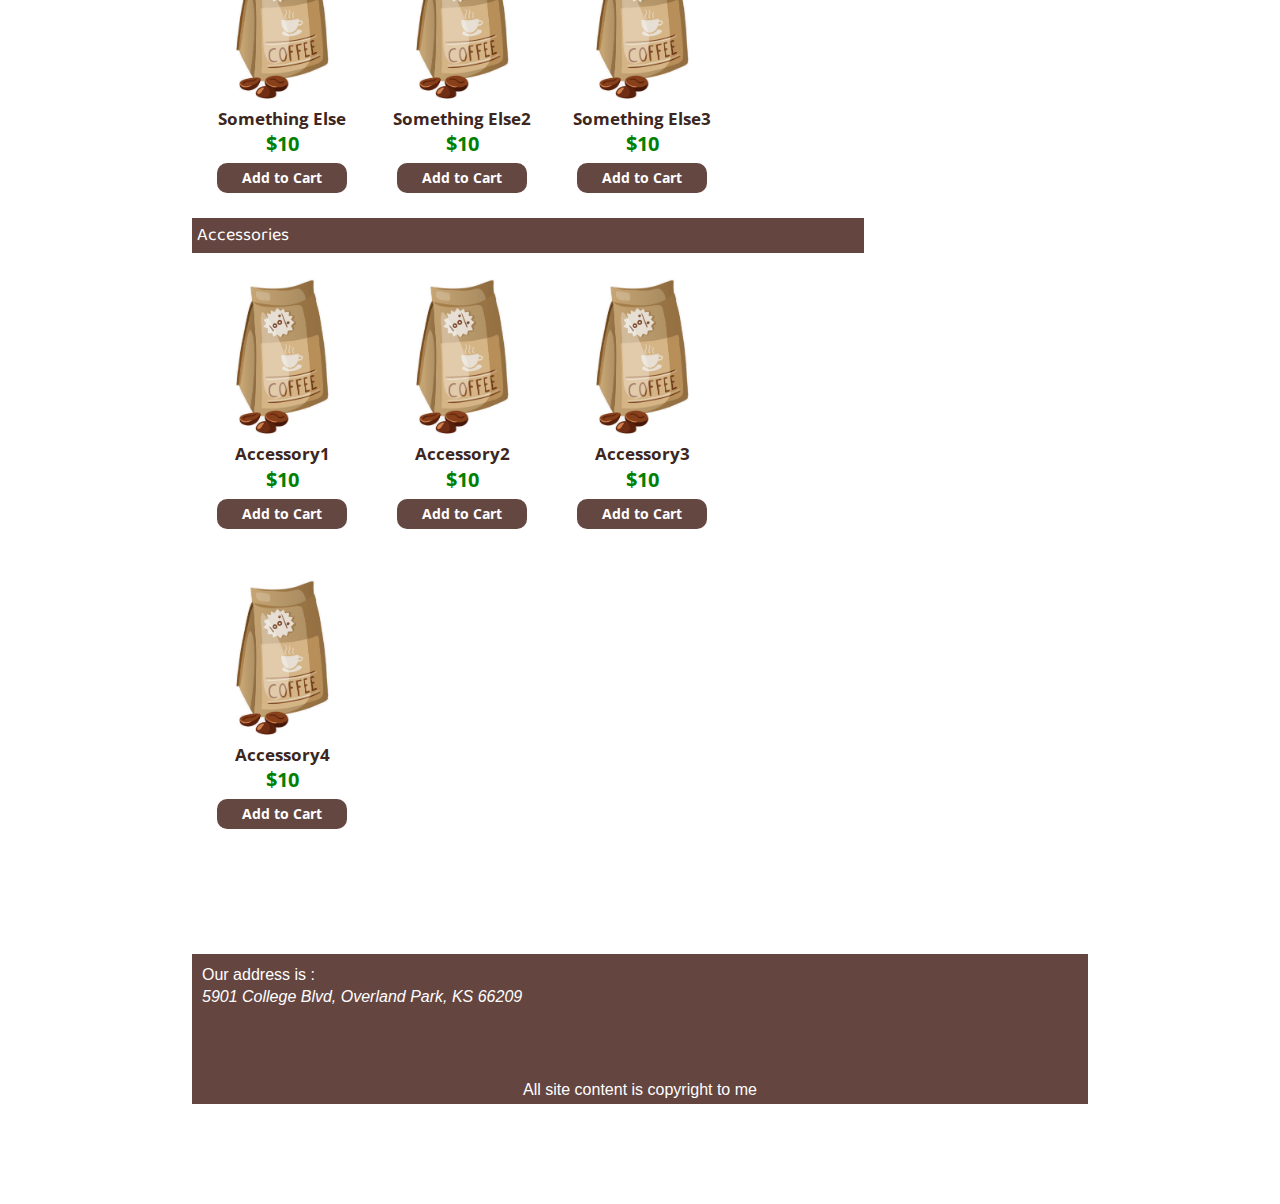
==== commit f1d49ff1: "complete coffee-house project for practice" ====
--- a/index.html
+++ b/index.html
@@ -40,7 +40,7 @@
         <a href="#"><li id="nav-bar_ul_coffee">COFFEES</li></a>
         <a href="#"><li id="nav-bar_ul_accessories">ACCESSORIES</li></a>
         <a href="#"><li id="nav-bar_ul_gift">GIFT</li></a>
-        <a href="#"><li id="nav-bar_ul_findus">FIND US</li></a>
+        <a href="findus.html"><li id="nav-bar_ul_findus">FIND US</li></a>
         <a href="checkout.html"><li id="nav-bar_ul_checkout">CHECKOUT</li></a>
       </ul>
     </nav>
--- a/css/main.css
+++ b/css/main.css
@@ -94,6 +94,19 @@
     padding: 0.2em 0;
 }
 
+
+
+
+
+
+
+
+
+
+
+
+
+
 /* ==========================================================================
    Index.html and common
    ========================================================================== */
@@ -138,7 +151,11 @@
     float: right;
     margin: 30px;
     width: 200px;
-    height: 20px;
+    height: 35px;
+    border: 2px solid #afa5a3;
+    border-radius: 4px;
+    padding: 6px;
+    font-size: 1em;
 }
 
 #nav-bar {
@@ -325,46 +342,8 @@
     font-family: 'Open Sans', sans-serif;
 }
 
-#checkout_form .input-container {
-    margin: 20px;
-    width: 100%;
-}
-
-#checkout_form input, select {
-    width: 90%;
-    height: 40px;
-    border: 2px solid #afa5a3;
-    border-radius: 4px;
-    padding: 6px;
-    font-size: 1em;
-}
-
-.input-label {
-    display: block;
-    font-weight: bold;
-    margin: 7px;
-}
-
-.input-vertical {
-    vertical-align: top;
-    display: inline-block;
-    width: 42.3%;
-    margin-right: 5%;
-}
-
-.input-vertical-oneline {
-    width: 90%;
-}
-
-.input-vertical input, select {
-    width: 100% !important
-}
-
-.input-caption {
-    display: block;
-    font-size: 0.7em;
-    text-align: right;
-    margin: 0 10px -10px 0;
+hr {
+    margin: 30px 0;
 }
 
 .star {
@@ -372,20 +351,101 @@
     margin-left: 6px;
 }
 
-
-
-
-
-
-
-
-
-
-
-
-
-
-
+#name-address {
+    width: 80%;
+}
+
+.checkout-field {
+    float: left;
+    height: 45px;
+    margin: 10px 2.5% 10px 2.5%;
+    border: 1px solid #8c8c8c;
+    border-radius: 4px;
+}
+
+.col-2 {
+	width: 13.333%
+}
+.col-3 {
+	width: 20%;
+}
+.col-4 {
+	width: 26.666%
+}
+.col-6 {
+	width: 45%;
+}
+
+#name-address label {
+	font-size: 0.7em;
+    color: #666666;
+    display: block;
+    margin-top: 1px;
+    padding-left: 6px;
+}
+
+#name-address input, select {
+	display: block;
+    width: 90%;
+    border: none;
+    margin: 2px 0 0 5px;
+    font-size: 1.2em;
+}
+
+#name-address input:focus, select:focus {
+    outline: none;
+}
+
+#name-address input:-webkit-autofill {
+    -webkit-box-shadow: 0 0 0 30px white inset;
+}
+
+#name-address select:-webkit-autofill {
+    -webkit-box-shadow: 0 0 0 30px white inset;
+}
+
+#name-address select {
+	height: 24px;
+    -webkit-appearance: none; 
+   	-moz-appearance: none;
+   	appearance: none;
+}
+
+#checkout_form input[type="submit"] {
+    background-color: #654741;
+    color: white;
+    font-size: 1.4em;
+    border-radius: 5px;
+    height: 80%;
+    cursor: pointer;
+    position: relative;
+}
+
+#checkout_form input[type="submit"]:hover {
+    opacity: 0.8;
+}
+
+#checkout_form input[type="submit"]:active {
+    top: 1px;
+    left: 1px;
+}
+
+.submit-box {
+    margin-top: 40px;
+    border: none;
+}
+
+
+
+
+/* ==========================================================================
+   findus.html
+   ========================================================================== */
+
+
+#store-location {
+    height: 500px;
+}
 
 
 
